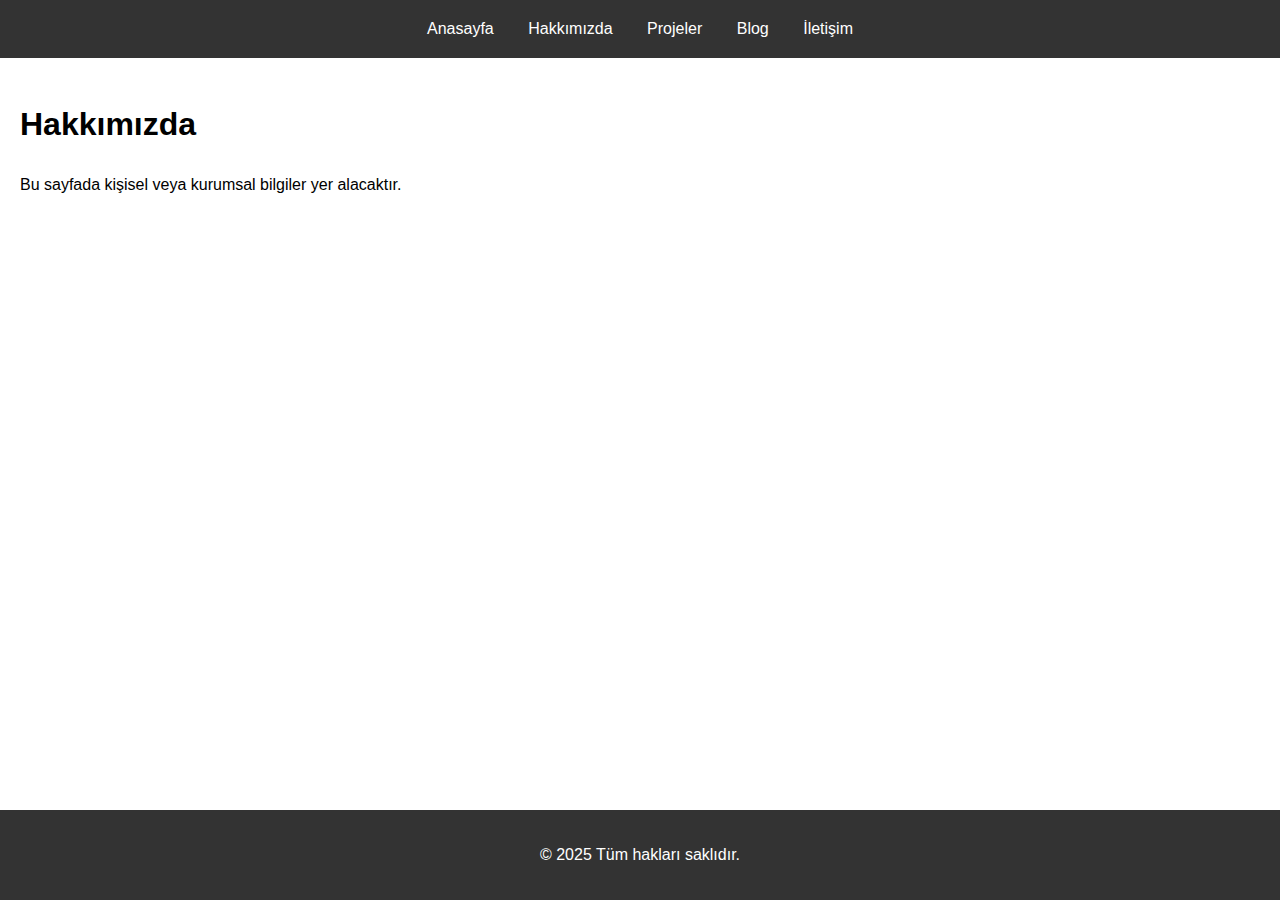
==== about.html @ 6b1a2148 "web" ====
<!DOCTYPE html>
<html lang="tr">
<head>
  <meta charset="UTF-8">
  <meta name="viewport" content="width=device-width, initial-scale=1.0">
  <title>Hakkımızda</title>
  <link rel="stylesheet" href="css/style.css">
</head>
<body>
  <header>
    <nav>
      <ul>
        <li><a href="index.html">Anasayfa</a></li>
        <li><a href="about.html">Hakkımızda</a></li>
        <li><a href="projects.html">Projeler</a></li>
        <li><a href="blog.html">Blog</a></li>
        <li><a href="contact.html">İletişim</a></li>
      </ul>
    </nav>
  </header>
  <main>
    <h1>Hakkımızda</h1>
    <p>Bu sayfada kişisel veya kurumsal bilgiler yer alacaktır.</p>
  </main>
  <footer>
    <p>© 2025 Tüm hakları saklıdır.</p>
  </footer>
</body>
</html>
---- css/style.css ----
/* style.css */
body {
  font-family: Arial, sans-serif;
  margin: 0;
  padding: 0;
  line-height: 1.6;
}
header {
  background: #333;
  color: #fff;
  padding: 1rem 0;
}
header nav ul {
  list-style: none;
  text-align: center;
  margin: 0;
  padding: 0;
}
header nav ul li {
  display: inline;
  margin: 0 15px;
}
header nav ul li a {
  color: #fff;
  text-decoration: none;
}
header nav ul li a:hover {
  text-decoration: underline;
}
main {
  padding: 20px;
}
footer {
  background: #333;
  color: #fff;
  text-align: center;
  padding: 1rem 0;
  position: fixed;
  bottom: 0;
  width: 100%;
}
@media (max-width: 768px) {
  header nav ul li {
    display: block;
    margin: 10px 0;
  }
}
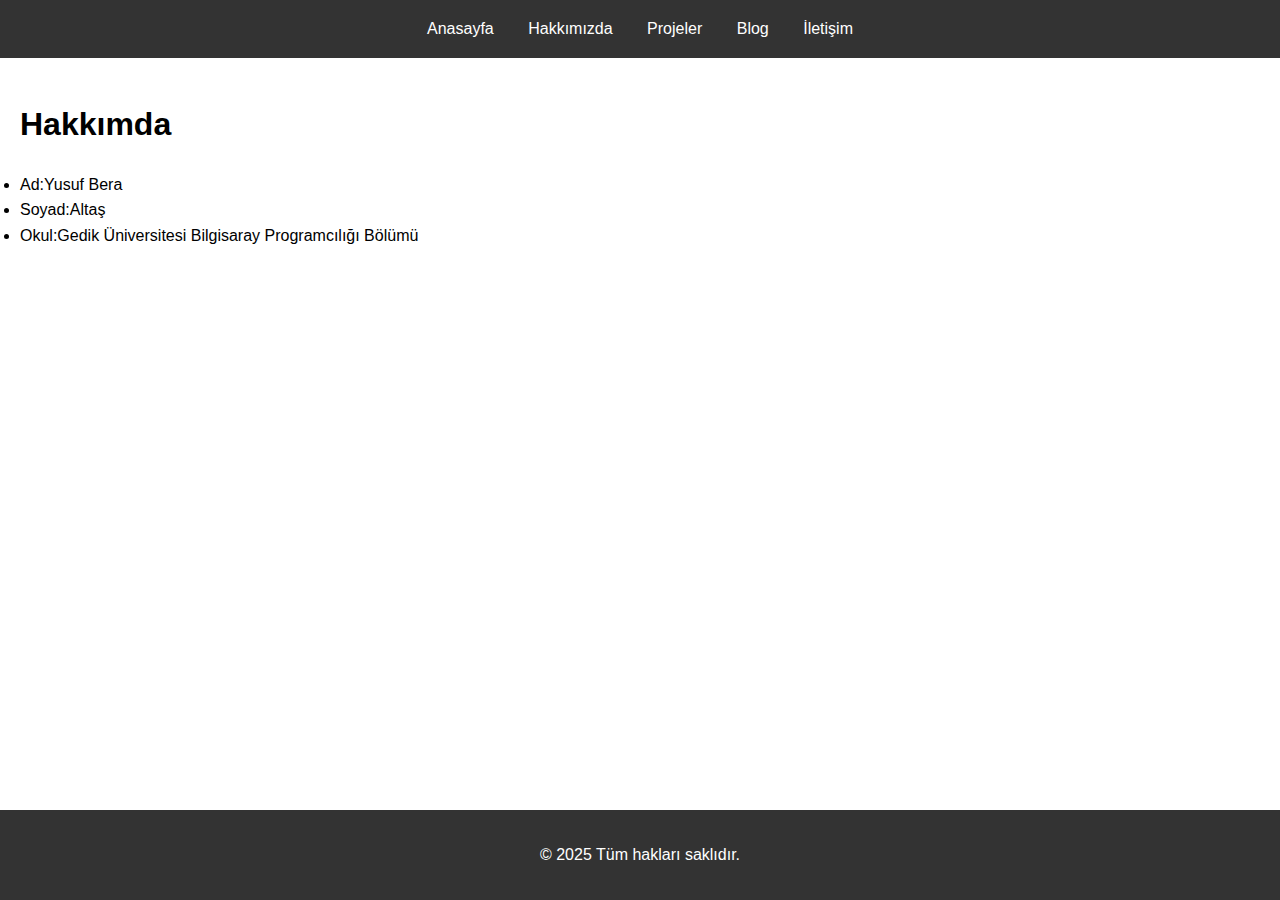
==== commit bc0d7c3a: "ssss" ====
--- a/about.html
+++ b/about.html
@@ -19,8 +19,11 @@
     </nav>
   </header>
   <main>
-    <h1>Hakkımızda</h1>
-    <p>Bu sayfada kişisel veya kurumsal bilgiler yer alacaktır.</p>
+    <h1>Hakkımda</h1>
+    <li>Ad:Yusuf Bera</li>
+      <li>Soyad:Altaş</li>
+      <li>Okul:Gedik Üniversitesi Bilgisaray Programcılığı Bölümü</li>
+
   </main>
   <footer>
     <p>© 2025 Tüm hakları saklıdır.</p>
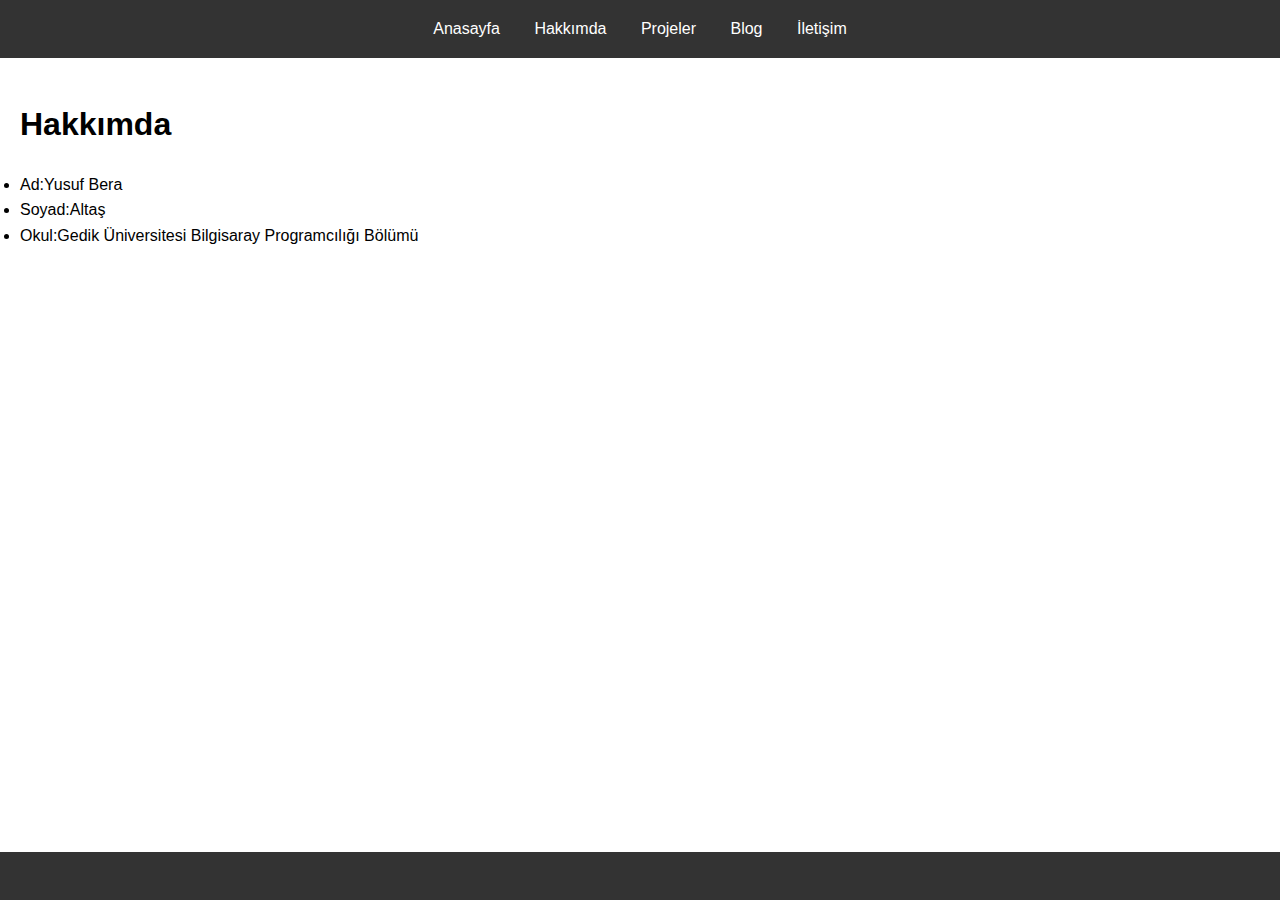
==== commit 472b4125: "sdasd" ====
--- a/about.html
+++ b/about.html
@@ -11,7 +11,7 @@
     <nav>
       <ul>
         <li><a href="index.html">Anasayfa</a></li>
-        <li><a href="about.html">Hakkımızda</a></li>
+        <li><a href="about.html">Hakkımda</a></li>
         <li><a href="projects.html">Projeler</a></li>
         <li><a href="blog.html">Blog</a></li>
         <li><a href="contact.html">İletişim</a></li>
@@ -26,7 +26,7 @@
 
   </main>
   <footer>
-    <p>© 2025 Tüm hakları saklıdır.</p>
+    <p></p>
   </footer>
 </body>
 </html>
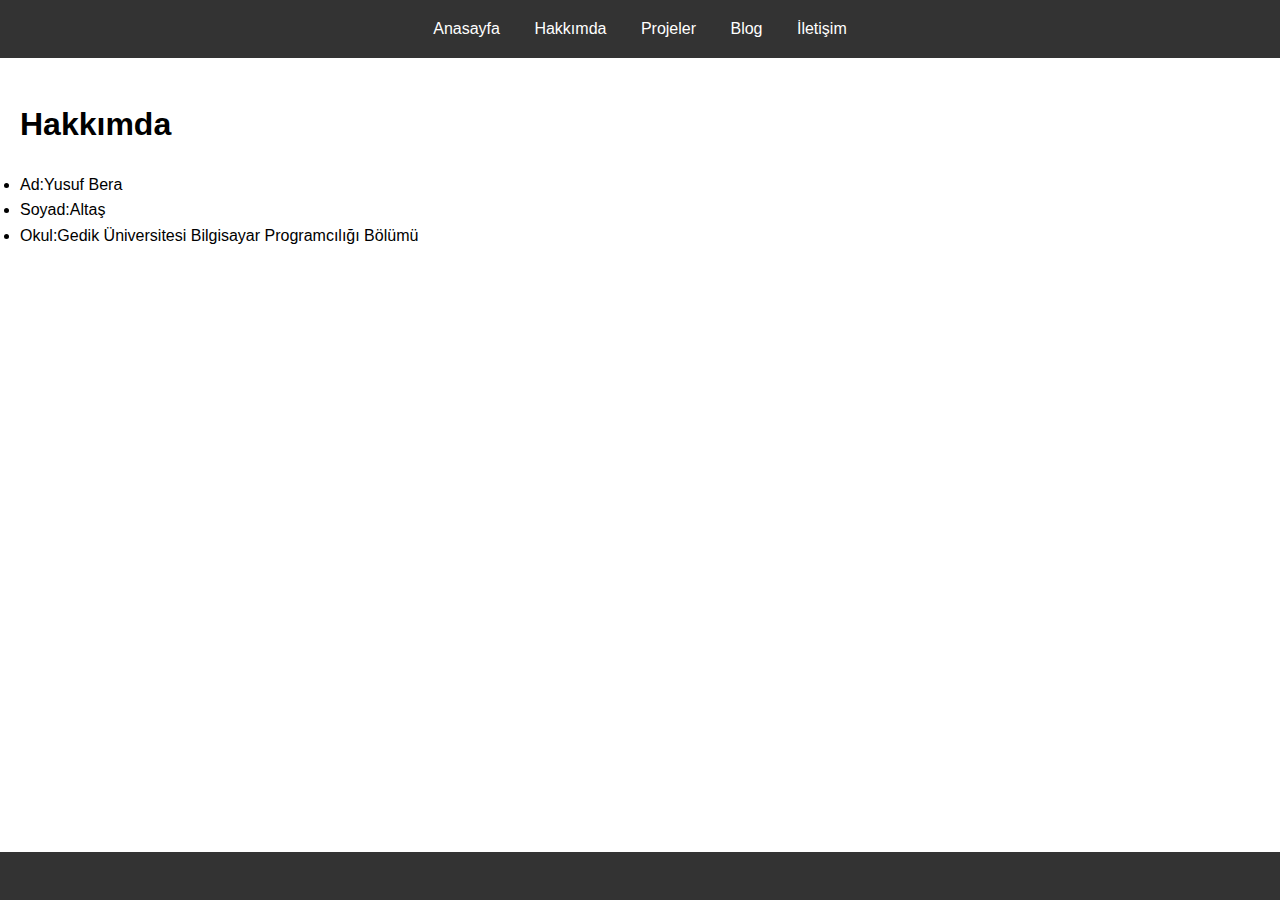
==== commit f6c383b2: "anasayfa" ====
--- a/about.html
+++ b/about.html
@@ -22,7 +22,7 @@
     <h1>Hakkımda</h1>
     <li>Ad:Yusuf Bera</li>
       <li>Soyad:Altaş</li>
-      <li>Okul:Gedik Üniversitesi Bilgisaray Programcılığı Bölümü</li>
+      <li>Okul:Gedik Üniversitesi Bilgisayar Programcılığı Bölümü</li>
 
   </main>
   <footer>
